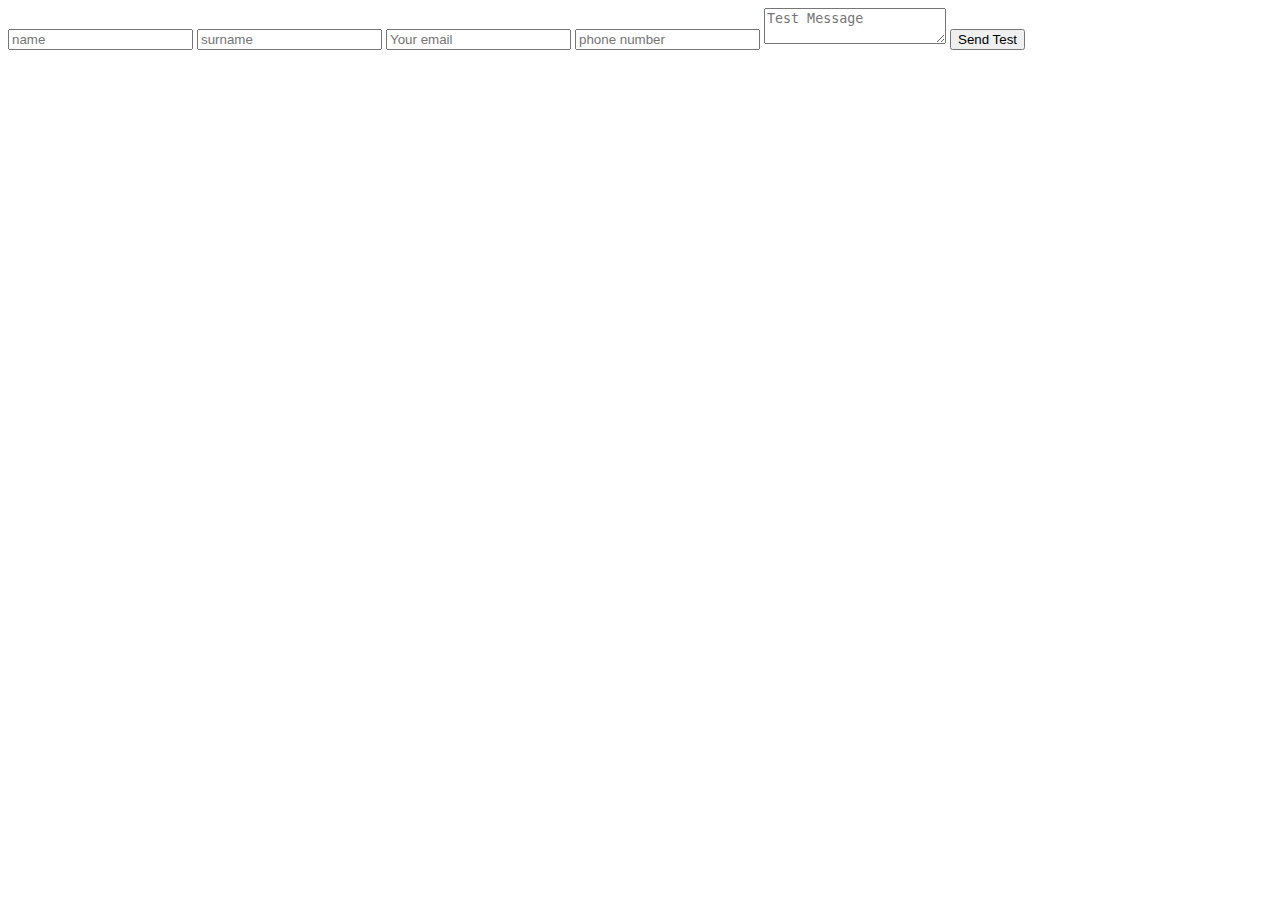
==== form-workshop/index.html @ ebb8b59e "form workshop" ====
<!DOCTYPE html>
<html lang="en">
<head>
    <meta charset="UTF-8">
    <meta name="viewport" content="width=device-width, initial-scale=1.0">
    <meta http-equiv="X-UA-Compatible" content="ie=edge">
    <title>Document</title>
</head>
<body>
    <form method="POST" action="https://formspree.io/kontaktjan01@wp.pl">
        <input type="text" name="name" placeholder="name" required>
        <input type="text" name="surname" placeholder="surname" required>
        <input type="email" name="email" placeholder="Your email" required>
        <input type="number" name="phone" placeholder="phone number" required>
        <textarea name="message" placeholder="Test Message"></textarea>
        <button type="submit">Send Test</button>
      </form>
</body>
</html>
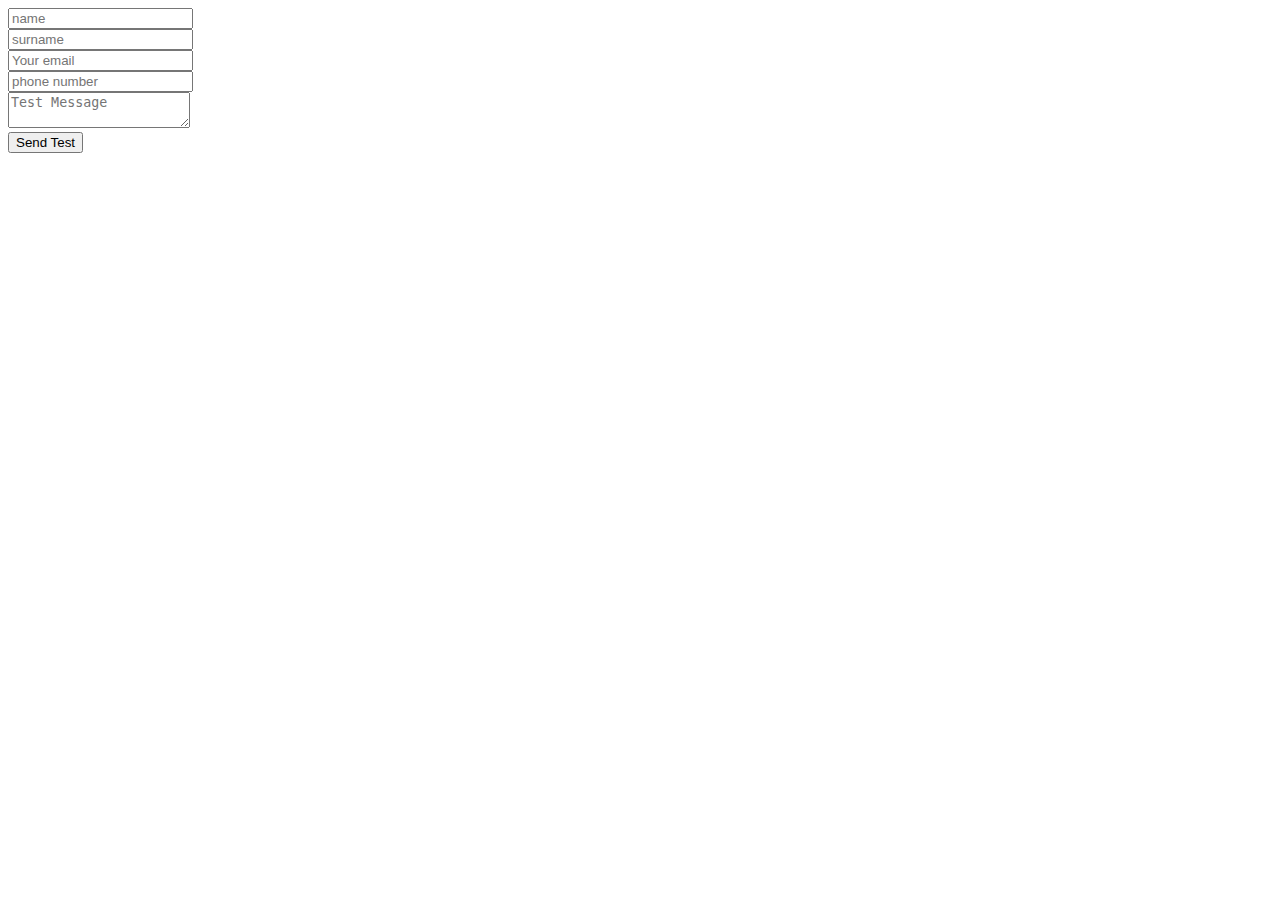
==== commit 6a36eace: "Dzien 2" ====
--- a/form-workshop/index.html
+++ b/form-workshop/index.html
@@ -8,12 +8,12 @@
 </head>
 <body>
     <form method="POST" action="https://formspree.io/kontaktjan01@wp.pl">
-        <input type="text" name="name" placeholder="name" required>
-        <input type="text" name="surname" placeholder="surname" required>
-        <input type="email" name="email" placeholder="Your email" required>
-        <input type="number" name="phone" placeholder="phone number" required>
-        <textarea name="message" placeholder="Test Message"></textarea>
+        <input type="text" name="name" class="box" placeholder="name" required><br>
+        <input type="text" name="surname"  class="box" placeholder="surname" required><br>
+        <input type="email" name="email"   class="box" placeholder="Your email" required><br>
+        <input type="number" name="phone"  class="box" placeholder="phone number" required><br>
+        <textarea name="message" placeholder="Test Message"></textarea><br>
         <button type="submit">Send Test</button>
-      </form>
+    </form>
 </body>
 </html>